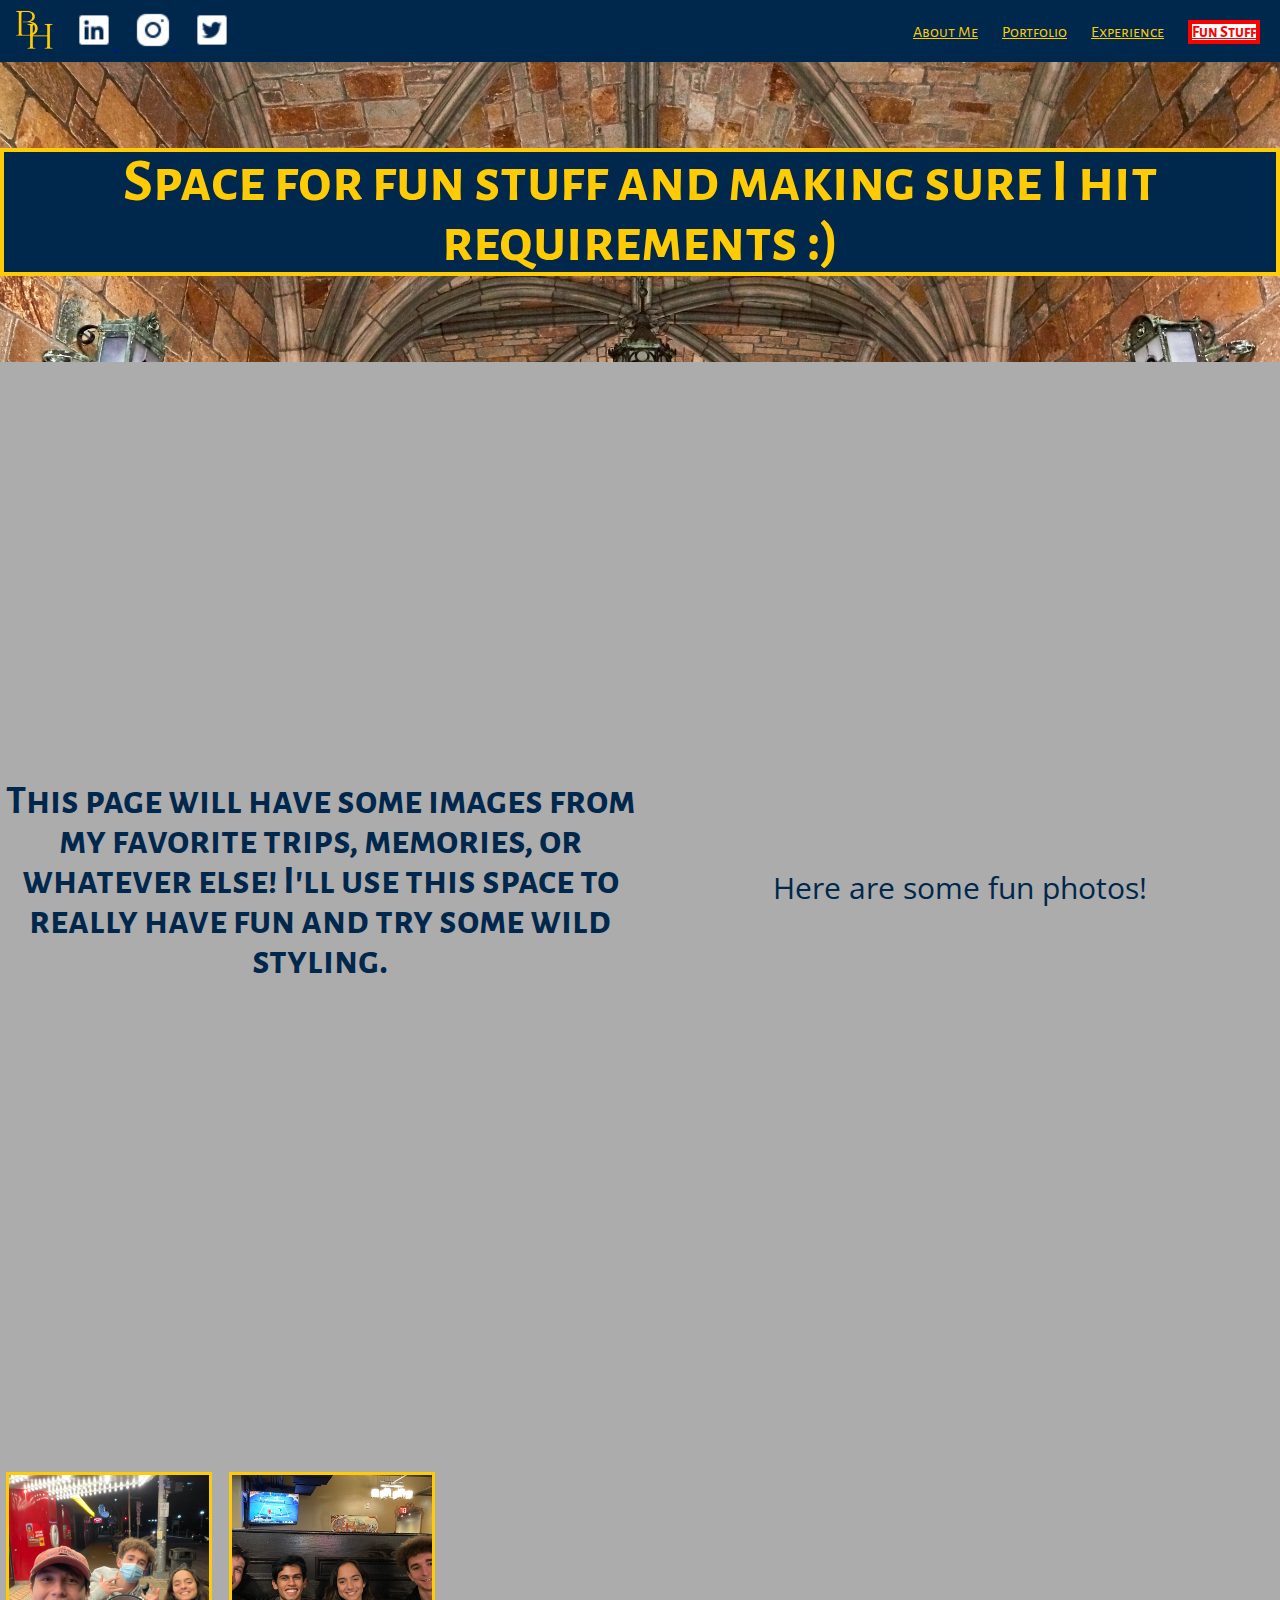
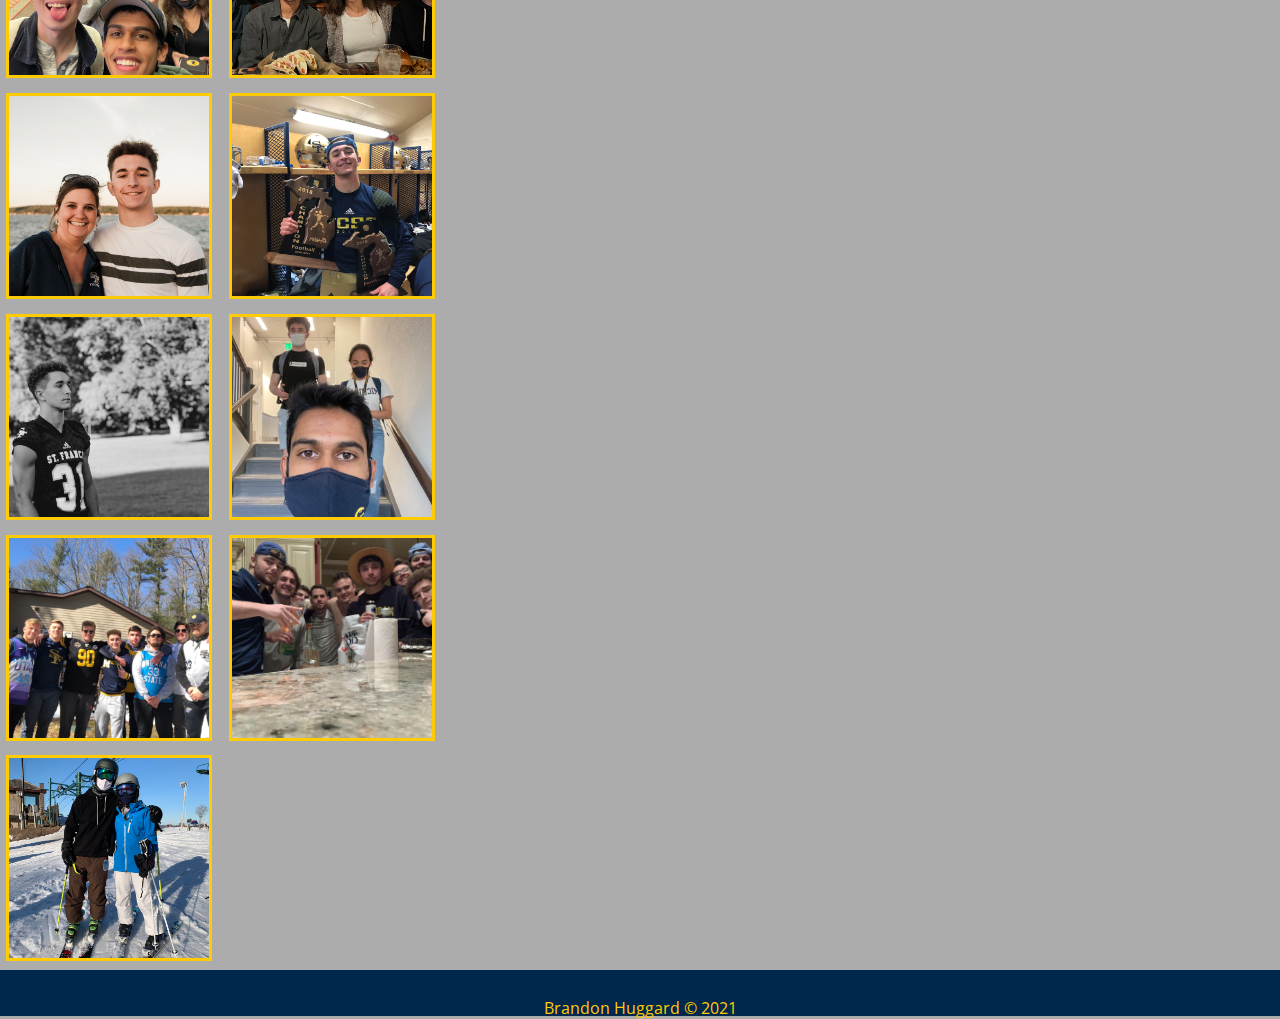
==== funstuff.html @ 02b66f95 "Add files via upload" ====
<!DOCTYPE html>
<html lang="en">
  <head>
    <meta charset="utf-8">
    <meta name="viewport" content="width=device-width, initial-scale=1.0">
    <link rel="stylesheet" type="text/css" href="css/html5reset.css">
    <link rel="stylesheet" type="text/css" href="css/style.css">
    <link rel="icon" type="image/x-icon" href="imgs/favicon.png">
    <link rel="preconnect" href="https://fonts.googleapis.com">
    <link rel="preconnect" href="https://fonts.gstatic.com" crossorigin>
    <link href="https://fonts.googleapis.com/css2?family=Alegreya+Sans+SC:wght@100&display=swap" rel="stylesheet">
    <link href="https://fonts.googleapis.com/css2?family=Alegreya+Sans+SC:wght@100&family=Open+Sans:wght@300&display=swap" rel="stylesheet">
    <title>Fun Stuff</title>
    
  </head>
  <body>
    <div class="skip">
      <a href= "#require-fun">Skip to Main Content</a>
    </div>
  <nav>
    <div class= 'babylogo'>
      <img src="imgs/smallLOGO.png" alt= 'logo'> 
      <a href="https://www.linkedin.com/in/brandon-huggard-5957a0192/">
      <img src="imgs/linkedin.png" alt= 'linked-logo'>
      </a>
      <a href= "https://www.instagram.com/b_hugs/">
      <img src="imgs/instagram.png" alt= 'insta-logo'>
      </a>
      <a href= "https://twitter.com/BCHugs_">
      <img src="imgs/twitter.png" alt= 'twitter-logo'>
      </a>
    </div>

    <ul id="ntags">
      <li><a href=main.html>About Me</a></li>
      <li><a href=portfolio.html>Portfolio</a></li>
      <li><a href=experience.html>Experience</a></li>
      <li><a class="active" href=funstuff.html>Fun Stuff</a></li>
    </ul>
  </nav>
  <header id="require-fun">
  <h1> <p class="funtitle">Space for fun stuff and making sure I hit requirements :)</p></h1>
  </header>
  <main class= 'container'>
  <body>
      <h2 class="funcontent">
        <p> This page will have some images from my favorite trips, memories, or whatever else! I'll use this space to really have fun and
        try some wild styling. 
      </p>
      </h2>

      <p class="intro">
          Here are some fun photos!
      </p>
        <div class= "gallery">
          <img class="funimg" src="imgs/downtown.jpg" alt= 'downtown' > 
          <img class="funimg"src="imgs/hopcat.jpg" alt= 'hopcat'> 
          <img class="funimg"src="imgs/Internet Format Brandon Huggard-104.JPG" alt= 'senior'> 
          <img class="funimg"src="imgs/olderfootball.jpg" alt= 'ball'> 
          <img class="funimg"src="imgs/oldfootball.jpg" alt= 'foot'> 
          <img class="funimg"src="imgs/outside.jpg" alt= 'out'> 
          <img class="funimg"src="imgs/pals.jpg" alt= 'pals'> 
          <img class="funimg"src="imgs/palscont.jpg" alt= 'friend'> 
          <img class="funimg"src="imgs/skigang.jpg" alt= 'ski'> 
        </div>


    

        <script src="js/base.js"> </script>
    </main>
<footer>
    <p>Brandon Huggard &copy; 2021</p>
</footer>
</body>
</html>
---- css/style.css ----
html{
  scroll-behavior: smooth;
}

body{
  background-color: rgb(173, 172, 172);
  font-family: 'Open Sans', sans-serif;

}
/* PORTFOLIO SPECIFIC STYLING */

.projects ul{
  list-style-type: none;
  text-align: center;
  margin: auto;
}
.business ul{
  list-style-type: none;
  text-align: center;
  margin: auto;
}
.holder-portfolio{
  display: grid;
  grid-template-columns: 1fr 7fr 1fr;
  grid-template-rows: 1fr 5fr 1fr 5fr 1fr; 
}

.preprobus{
  margin-top: 3%;
  text-align: center;
  grid-column: 2/3;
  grid-row: 1/2;
  color: #00274C;
  font-size: 30px;
  line-height: 1.2;
}

.holder-portfolio .projects{
  color: #00274C;
  font-size: 20px;
  grid-column: 2/3;
  grid-row: 2/3;
  line-height: 2;
}

.holder-portfolio .business{
  color: #00274C;
  font-size: 20px;
  grid-column: 2/3;
  grid-row: 4/5;
  line-height: 2;
}

.holder-portfolio .projects .protitle{
  font-size: 30px;
  grid-row: 1/2;
}

.holder-portfolio .business .bustitle{
  font-size: 30px;
  grid-row: 3/4;
}

/* ABOUT ME SPECIFIC STYLING */
.accs{
  text-align: center;
  margin: auto;
}

.xplane .indycards .flip-card{
  align-self: center;
  justify-self: center;
  align-content: center;
  justify-content: center;
  align-items: center;
  justify-items: center;
  margin: auto;
  margin-top: 5%;
  margin-bottom: 5%;
}

*:visited{
  text-decoration: none;
}

.first{
  margin: 10px;
  color:#00274C;
  text-align:center;
  font-size: 20px;
  line-height: 1.25;
  margin-left: 12%;
  margin-right: 12%;
}

.second{
  margin: 10px;
  margin-top: 300px;
  color: #00274C;
  text-align: center;
  font-size: 25px;

}


header h1{
  display: flex;
  flex-direction: row;
  justify-content: center;
  background-attachment: fixed;
  background-position: center;
  background-size: cover;
  height: 300px; 
  background-image: url(../imgs/try.jpg);
  background-repeat: no-repeat;
  
}

header h1 .projectstitle{
  color:#FFCB05;
  background-color: #00274C;
  border: 4px solid #FFCB05;
  margin: auto;
  font-family: 'Alegreya Sans SC', sans-serif;
  font-size: 60px;
  text-align: center;
}
header h2{
  font-family: 'Alegreya Sans SC', sans-serif;
  display: flex;
  flex-wrap: nowrap;
  flex-direction: row;
  justify-content: center;
  justify-self: center;
  justify-items: center;
  align-content: center;
  align-self: center;
  align-items: center;
  text-align: center;
  font-size: 30px;
  margin-top: 10px;
  margin-bottom: 20px;
  color:#00274C;
}

body .pre4{
  font-family: 'Alegreya Sans SC', sans-serif;
  font-size: 30px;
  color: #00274C;
  text-align: center;
  margin-top: 15px;
}

nav li{
  display: inline;
  padding-right: 20px;
}

nav ul li a{
  color: #FFCB05;
  font-family: 'Alegreya Sans SC', sans-serif;

}

nav ul li a:hover{
  text-decoration: double;
}

nav{
  display: flex;
  flex-direction: row;
  flex-wrap: nowrap;
  width: 100%;
  background-color: #00274C;
  padding: 10px 0;
  color: #FFCB05;
  justify-content: space-between;
  align-items: center;
  position: -webkit-sticky;
  position: sticky;
  top: 0;
  z-index: 900;
}

nav div.babylogo img{
  height: 40px;
  width: 40px;
  margin-left: 15px;
  align-self: flex-end;
  justify-self: flex-end;
}

main .holder-index{
  display: grid;
  grid-template-columns: 1;
  grid-template-rows: 8;
}

body h2.ncw{
  text-align:center;
  margin: auto;
  margin-top: 5%;
  color: #00274C;
  font-family: 'Alegreya Sans SC', sans-serif;
  font-size: 40px;
}

body h2.funcontent{
  text-align:center;
  margin-top: 4%;
  margin: auto;
  color: #00274C;
  font-family: 'Alegreya Sans SC', sans-serif;
  font-size: 40px;
}

header h1 .coursestitle{
  color:#FFCB05;
  background-color: #00274C;
  border: 4px solid #FFCB05;
  margin: auto;
  font-family: 'Alegreya Sans SC', sans-serif;
  font-size: 60px;
  text-align: center;
}

body dl .classimg .flip-card{
  align-self: center;
  justify-self: center;
  align-content: center;
  justify-content: center;
  align-items: center;
  justify-items: center;
  margin: auto;
  margin-top: 5%;
  margin-bottom: 5%;
}

/* The flip card container*/
.flip-card {
    background-color: transparent;
    width: 300px;
    height: 300px;
    perspective: 1000px; /* Remove this if you don't want the 3D effect */
    z-index: -1;
    display: flex;
    margin: 15px;
    border: solid #FFCB05 2px;
    background-color: #FFCB05;
  }

  #resume{
    display: block;
    height: 300px;
    width: 300px;
    margin-top: 5%;
    margin-left: auto;
    margin-right: auto;
    margin-bottom: 15%;
  }
  #resume:active {
    position:relative;
    margin: auto;
    width:35%;
    height:45%;
    display:block;
    z-index:999;
}
  
body .intro{
  font-family: 'Open Sans', sans-serif;
  font-size: 30px;
  color: #00274C;
  text-align: center;
  margin-top: 15px;
}

.container{
  display: flex;
  flex-direction: row;
  align-content: center;
  align-self: center;
  align-items: center;
  justify-content: center;
  justify-self: center;
  justify-items: center;
}
.container .gallery {
  grid-row-start: 2;
  grid-row-end: 3
  grid-column-start: ;
}
.container .gallery img{
  border:3px solid #FFCB05;
  margin: 1%;
  height: 200px;
  width: 200px;
  object-fit: cover;
}

.container .gallery img:active{
  object-fit: cover;
  position:relative;
  margin: auto;
  width:600px;
  height:600px;
  display:block;
  z-index:999;
}
header h1 .funtitle{
  color:#FFCB05;
  background-color: #00274C;
  border: 4px solid #FFCB05;
  margin: auto;
  font-family: 'Alegreya Sans SC', sans-serif;
  font-size: 60px;
  text-align: center;
}
  /* This container is needed to position the front and back side */
  .flip-card-inner {
    position: relative;
    width: 100%;
    height: 100%;
    text-align: center;
    transition: transform 0.8s;
    transform-style: preserve-3d;
    z-index: -1;
  }
  
  /* Do a horizontal flip when you move the mouse over the flip box container */
  .flip-card:hover .flip-card-inner {
    transform: rotateY(180deg);
    z-index: -1;
  }
  
  /* Position the front and back side */
  .flip-card-front, .flip-card-back {
    position: absolute;
    width: 100%;
    height: 100%;
    -webkit-backface-visibility: hidden; /* Safari */
    backface-visibility: hidden;
    z-index: -1;
  }
  
  /* Style the front side (fallback if image is missing) */
  .flip-card-front {
    background-color: #00274C;
    color: #FFCB05;
    z-index: -1;
  }
  
  /* Style the back side */
  .flip-card-back {
    background-color: #00274C;
    color: #FFCB05;
    transform: rotateY(180deg);
    z-index: -1;
    line-height: 1.2;
  }


  footer{
      display: flex;
      justify-content: center;
      align-content: baseline;
      background-color: #00274C;
      color: #FFCB05;
      padding-top: 30px;
  }

  .skip a{
    background: #00274C;
    color: #FFCB05;
    left: 0;
    padding: 6px;
    z-index: 50;

  
    /* Requirement 3a code here*/
    position: absolute;
  
  }
  

  .skip a:focus{
    position: absolute;
    top: 90px;
    -webkit-transition: top 1s ease-out;
    transition: top 1s ease-out;
  }
  
  
  *:focus{
    border: 2px;
    border-style: solid;
  }

  .active{
    background-color: white;
    color: red;
    font-weight: bolder;
    border: 4px solid red;
  }
  

  @media screen and (min-width: 760px){
    .container{
      display: grid;
      grid-template-columns: 1fr 1fr 1fr 1fr 1fr;
      grid-template-rows: 1fr 1fr 1fr 1fr 1fr;  
    }

  }


  @media screen and (min-width: 980px){
    .container{
      display: grid;
      grid-row-gap: 3%;
      grid-template-columns: 1fr 1fr;
      grid-template-rows: 1fr 1fr;  
    }

    
  }

  @media screen and (prefers-reduced-motion: reduce){
    
    html{
        scroll-behavior: auto; 
        /* I dont think I actually need this because my skip to content never worked the way I intended */
    }
  
    
    .skip a{
      -webkit-transition: initial;
      transition: initial; 
    }
    header{
      background-attachment: initial;
    }
  }
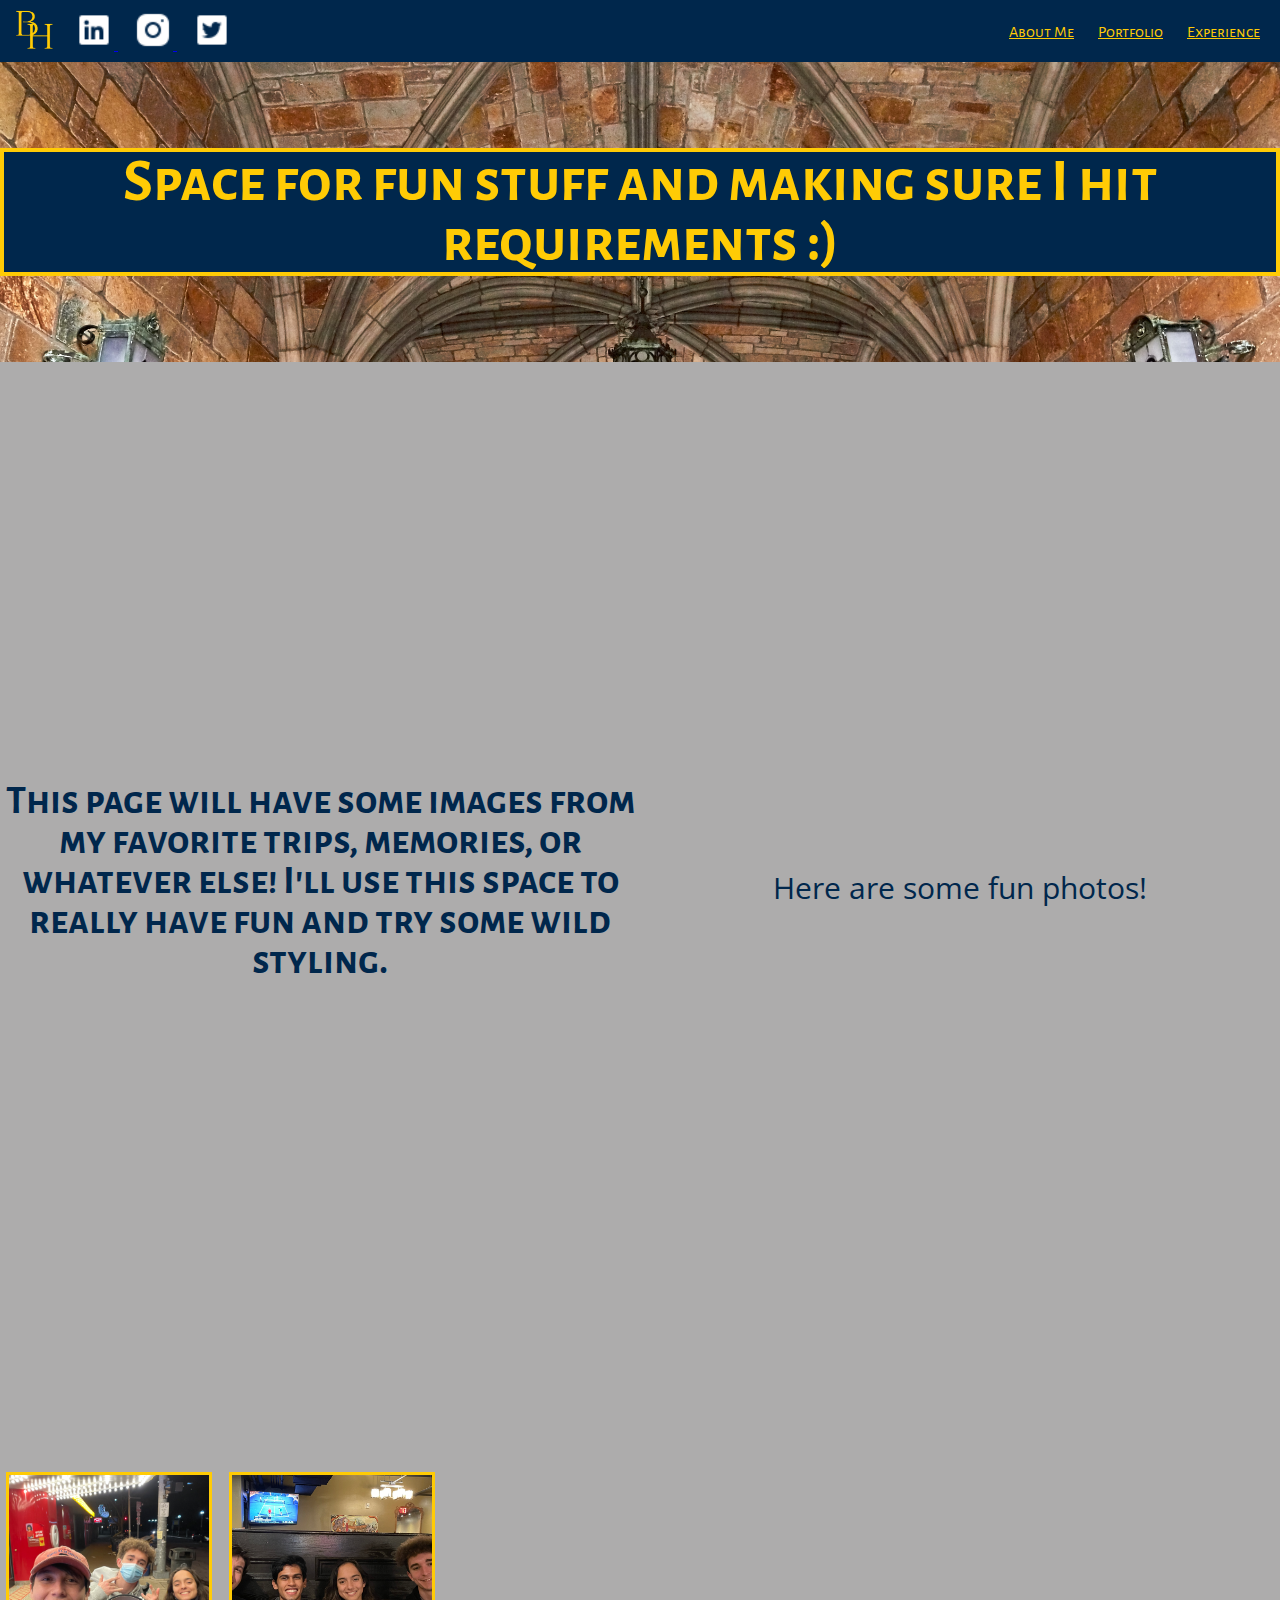
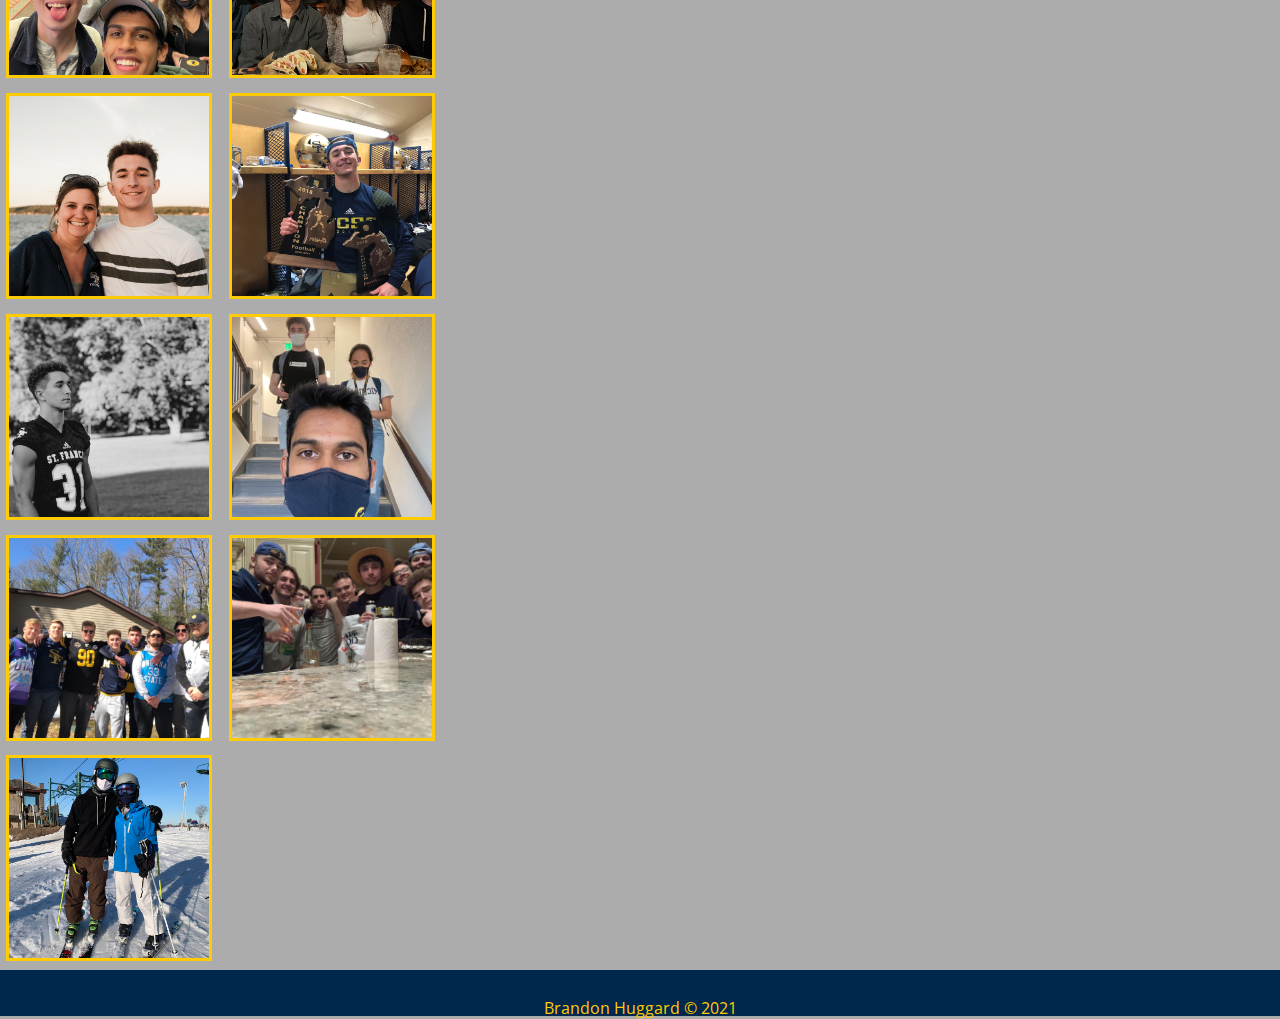
==== commit 070da3a8: "Update nav" ====
--- a/funstuff.html
+++ b/funstuff.html
@@ -35,7 +35,6 @@
       <li><a href=main.html>About Me</a></li>
       <li><a href=portfolio.html>Portfolio</a></li>
       <li><a href=experience.html>Experience</a></li>
-      <li><a class="active" href=funstuff.html>Fun Stuff</a></li>
     </ul>
   </nav>
   <header id="require-fun">
